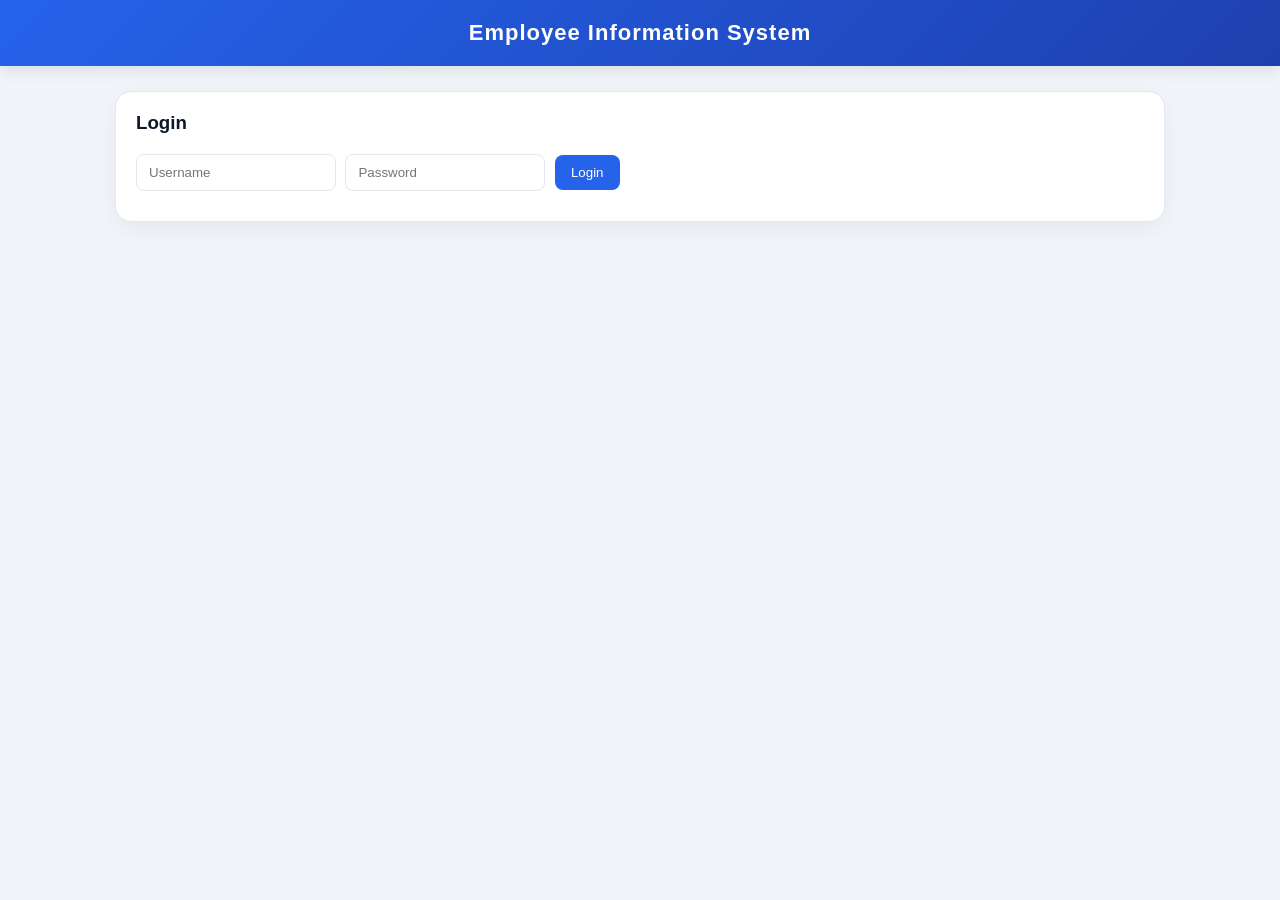
==== frontend/index.html @ 016599b9 "js" ====
<!DOCTYPE html>
<html>
<head>
<title>Employee System</title>
<link rel="stylesheet" href="./style.css">
</head>
<body>

<header>Employee Information System</header>

<div class="container">

<!-- LOGIN -->
<div class="card" id="loginCard">
    <h3>Login</h3>
    <input id="username" placeholder="Username">
    <input id="password" type="password" placeholder="Password">
    <button onclick="login()">Login</button>
</div>

<!-- DASHBOARD -->
<div class="card" id="dashboardCard" style="display:none;">
    <h3>Dashboard</h3>
    <p id="dashboardData"></p>
</div>

<!-- ADD EMPLOYEE -->
<div class="card" id="employeeCard" style="display:none;">
    <h3>Add Employee</h3>
    <input id="first_name" placeholder="First Name">
    <input id="last_name" placeholder="Last Name">
    <input id="birthday" type="date">

    <select id="status">
        <option>Permanent</option>
        <option>Temporary</option>
        <option>Separated</option>
    </select>

    <input id="position" placeholder="Position">
    <input id="date_hired" type="date">

    <button onclick="addEmployee()">Add</button>
</div>

<!-- TABLE -->
<div class="card" id="tableCard" style="display:none;">
    <h3>Employees</h3>
    <table>
        <thead>
            <tr>
                <th>ID</th>
                <th>Name</th>
                <th>Position</th>
                <th>Status</th>
                <th>Action</th>
            </tr>
        </thead>
        <tbody id="employeeTable"></tbody>
    </table>
</div>

</div>

<script>
const API = "http://127.0.0.1:5000";

// LOGIN
function login(){
    fetch(API+"/login",{
        method:"POST",
        headers:{'Content-Type':'application/json'},
        body: JSON.stringify({
            username: username.value,
            password: password.value
        })
    })
    .then(res=>res.json())
    .then(data=>{
        if(data.status==="success"){
            loginCard.style.display="none";
            dashboardCard.style.display="block";
            employeeCard.style.display="block";
            tableCard.style.display="block";

            loadDashboard();
            loadEmployees();
        } else {
            alert("Login Failed");
        }
    });
}

// DASHBOARD
function loadDashboard(){
    fetch(API+"/dashboard")
    .then(res=>res.json())
    .then(data=>{
        dashboardData.innerHTML = `
        Total: ${data.total_employees}<br>
        Permanent: ${data.permanent}<br>
        Temporary: ${data.temporary}<br>
        Separated: ${data.separated}
        `;
    });
}

// EMPLOYEES
function loadEmployees(){
    fetch(API+"/employees")
    .then(res=>res.json())
    .then(data=>{
        let html="";
        data.forEach(e=>{
            html+=`
            <tr>
                <td>${e.employee_id}</td>
                <td>${e.first_name} ${e.last_name}</td>
                <td>${e.position}</td>
                <td>${e.status}</td>
                <td>
                    <button onclick="del(${e.employee_id})">Delete</button>
                </td>
            </tr>`;
        });
        employeeTable.innerHTML=html;
    });
}

// ADD
function addEmployee(){
    fetch(API+"/employees",{
        method:"POST",
        headers:{'Content-Type':'application/json'},
        body: JSON.stringify({
            first_name:first_name.value,
            last_name:last_name.value,
            birthday:birthday.value,
            status:status.value,
            position:position.value,
            date_hired:date_hired.value
        })
    }).then(()=>{
        loadEmployees();
        loadDashboard();
    });
}

// DELETE
function del(id){
    fetch(API+"/employees/"+id,{method:"DELETE"})
    .then(()=>{
        loadEmployees();
        loadDashboard();
    });
}
</script>

</body>
</html>
---- frontend/style.css ----
/* ===============================
   ROOT VARIABLES
=============================== */
:root {
    --primary: #2563eb;
    --primary-dark: #1e40af;
    --accent: #38bdf8;
    --bg: #f1f5f9;
    --card: #ffffff;
    --text: #0f172a;
    --muted: #64748b;
    --border: #e2e8f0;
    --success: #22c55e;
    --danger: #ef4444;
}

/* ===============================
   GLOBAL
=============================== */
* {
    box-sizing: border-box;
    margin: 0;
    padding: 0;
}

body {
    font-family: 'Segoe UI', sans-serif;
    background: var(--bg);
    color: var(--text);
}

/* ===============================
   HEADER
=============================== */
header {
    background: linear-gradient(135deg, var(--primary), var(--primary-dark));
    color: white;
    padding: 20px;
    text-align: center;
    font-size: 22px;
    font-weight: bold;
    letter-spacing: 1px;
    box-shadow: 0 4px 15px rgba(0,0,0,0.1);
}

/* ===============================
   LAYOUT
=============================== */
.container {
    max-width: 1100px;
    margin: auto;
    padding: 25px;
}

/* ===============================
   CARD
=============================== */
.card {
    background: var(--card);
    padding: 20px;
    margin-bottom: 20px;
    border-radius: 16px;
    border: 1px solid var(--border);
    box-shadow: 0 8px 25px rgba(0,0,0,0.05);
    transition: 0.3s ease;
}

.card:hover {
    transform: translateY(-4px);
    box-shadow: 0 12px 30px rgba(0,0,0,0.08);
}

h3 {
    margin-bottom: 15px;
}

/* ===============================
   INPUTS
=============================== */
input, select {
    padding: 10px 12px;
    margin: 5px 5px 10px 0;
    width: 200px;
    border-radius: 8px;
    border: 1px solid var(--border);
    outline: none;
    transition: 0.2s;
}

input:focus, select:focus {
    border-color: var(--primary);
    box-shadow: 0 0 0 3px rgba(37, 99, 235, 0.2);
}

/* ===============================
   BUTTONS
=============================== */
button {
    padding: 10px 16px;
    border: none;
    border-radius: 8px;
    cursor: pointer;
    font-weight: 500;
    transition: 0.2s;
}

/* Primary */
button {
    background: var(--primary);
    color: white;
}

button:hover {
    background: var(--primary-dark);
}

/* Delete button */
button.delete {
    background: var(--danger);
}

button.delete:hover {
    background: #dc2626;
}

/* ===============================
   DASHBOARD BOX
=============================== */
#dashboardData {
    font-size: 14px;
    background: #f8fafc;
    padding: 12px;
    border-radius: 10px;
    border: 1px solid var(--border);
    line-height: 1.6;
}

/* ===============================
   TABLE
=============================== */
.table-wrapper {
    overflow-x: auto;
}

table {
    width: 100%;
    border-collapse: collapse;
    margin-top: 15px;
    border-radius: 12px;
    overflow: hidden;
}

th, td {
    padding: 12px 10px;
    text-align: left;
}

th {
    background: var(--primary);
    color: white;
    font-weight: 500;
}

tr {
    border-bottom: 1px solid var(--border);
}

tr:nth-child(even) {
    background: #f8fafc;
}

tr:hover {
    background: #e0f2fe;
}

/* ===============================
   STATUS BADGES
=============================== */
.status {
    padding: 5px 10px;
    border-radius: 20px;
    font-size: 12px;
    font-weight: 500;
}

.status.Permanent {
    background: #dcfce7;
    color: #166534;
}

.status.Temporary {
    background: #fef9c3;
    color: #854d0e;
}

.status.Separated {
    background: #fee2e2;
    color: #991b1b;
}

/* ===============================
   LOGIN MESSAGE
=============================== */
#loginMsg {
    margin-top: 10px;
    font-size: 14px;
    color: var(--muted);
}

/* ===============================
   RESPONSIVE
=============================== */
@media (max-width: 768px) {
    input, select {
        width: 100%;
    }

    button {
        width: 100%;
        margin-top: 5px;
    }
}
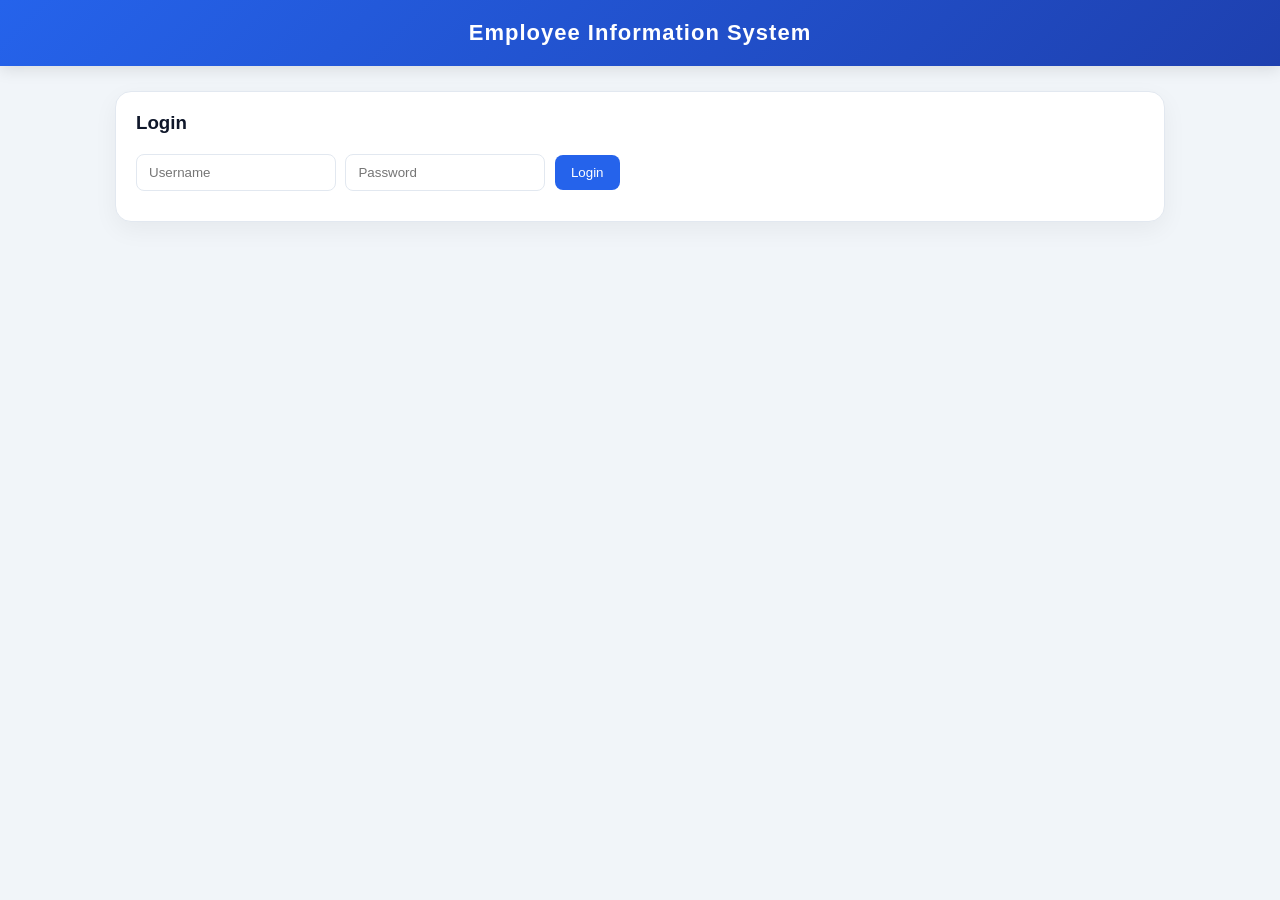
==== commit cfc5d295: "adding features" ====
--- a/frontend/index.html
+++ b/frontend/index.html
@@ -1,118 +1,120 @@
 <!DOCTYPE html>
 <html>
+
 <head>
-<title>Employee System</title>
-<link rel="stylesheet" href="./style.css">
+    <title>Employee System</title>
+    <link rel="stylesheet" href="./style.css">
 </head>
+
 <body>
 
-<header>Employee Information System</header>
+    <header>Employee Information System</header>
 
-<div class="container">
+    <div class="container">
 
-<!-- LOGIN -->
-<div class="card" id="loginCard">
-    <h3>Login</h3>
-    <input id="username" placeholder="Username">
-    <input id="password" type="password" placeholder="Password">
-    <button onclick="login()">Login</button>
-</div>
+        <!-- LOGIN -->
+        <div class="card" id="loginCard">
+            <h3>Login</h3>
+            <input id="username" placeholder="Username">
+            <input id="password" type="password" placeholder="Password">
+            <button onclick="login()">Login</button>
+        </div>
 
-<!-- DASHBOARD -->
-<div class="card" id="dashboardCard" style="display:none;">
-    <h3>Dashboard</h3>
-    <p id="dashboardData"></p>
-</div>
+        <!-- DASHBOARD -->
+        <div class="card" id="dashboardCard" style="display:none;">
+            <h3>Dashboard</h3>
+            <p id="dashboardData"></p>
+        </div>
 
-<!-- ADD EMPLOYEE -->
-<div class="card" id="employeeCard" style="display:none;">
-    <h3>Add Employee</h3>
-    <input id="first_name" placeholder="First Name">
-    <input id="last_name" placeholder="Last Name">
-    <input id="birthday" type="date">
+        <!-- ADD EMPLOYEE -->
+        <div class="card" id="employeeCard" style="display:none;">
+            <h3>Add Employee</h3>
+            <input id="first_name" placeholder="First Name">
+            <input id="last_name" placeholder="Last Name">
+            <input id="birthday" type="date">
 
-    <select id="status">
-        <option>Permanent</option>
-        <option>Temporary</option>
-        <option>Separated</option>
-    </select>
+            <select id="status">
+                <option>Permanent</option>
+                <option>Temporary</option>
+                <option>Separated</option>
+            </select>
 
-    <input id="position" placeholder="Position">
-    <input id="date_hired" type="date">
+            <input id="position" placeholder="Position">
+            <input id="date_hired" type="date">
 
-    <button onclick="addEmployee()">Add</button>
-</div>
+            <button onclick="addEmployee()">Add</button>
+        </div>
 
-<!-- TABLE -->
-<div class="card" id="tableCard" style="display:none;">
-    <h3>Employees</h3>
-    <table>
-        <thead>
-            <tr>
-                <th>ID</th>
-                <th>Name</th>
-                <th>Position</th>
-                <th>Status</th>
-                <th>Action</th>
-            </tr>
-        </thead>
-        <tbody id="employeeTable"></tbody>
-    </table>
-</div>
+        <!-- TABLE -->
+        <div class="card" id="tableCard" style="display:none;">
+            <h3>Employees</h3>
+            <table>
+                <thead>
+                    <tr>
+                        <th>ID</th>
+                        <th>Name</th>
+                        <th>Position</th>
+                        <th>Status</th>
+                        <th>Action</th>
+                    </tr>
+                </thead>
+                <tbody id="employeeTable"></tbody>
+            </table>
+        </div>
 
-</div>
+    </div>
 
-<script>
-const API = "http://127.0.0.1:5000";
+    <script>
+        const API = "http://127.0.0.1:5000";
 
-// LOGIN
-function login(){
-    fetch(API+"/login",{
-        method:"POST",
-        headers:{'Content-Type':'application/json'},
-        body: JSON.stringify({
-            username: username.value,
-            password: password.value
-        })
-    })
-    .then(res=>res.json())
-    .then(data=>{
-        if(data.status==="success"){
-            loginCard.style.display="none";
-            dashboardCard.style.display="block";
-            employeeCard.style.display="block";
-            tableCard.style.display="block";
+        // LOGIN
+        function login() {
+            fetch(API + "/login", {
+                method: "POST",
+                headers: { 'Content-Type': 'application/json' },
+                body: JSON.stringify({
+                    username: username.value,
+                    password: password.value
+                })
+            })
+                .then(res => res.json())
+                .then(data => {
+                    if (data.status === "success") {
+                        loginCard.style.display = "none";
+                        dashboardCard.style.display = "block";
+                        employeeCard.style.display = "block";
+                        tableCard.style.display = "block";
 
-            loadDashboard();
-            loadEmployees();
-        } else {
-            alert("Login Failed");
+                        loadDashboard();
+                        loadEmployees();
+                    } else {
+                        alert("Login Failed");
+                    }
+                });
         }
-    });
-}
 
-// DASHBOARD
-function loadDashboard(){
-    fetch(API+"/dashboard")
-    .then(res=>res.json())
-    .then(data=>{
-        dashboardData.innerHTML = `
+        // DASHBOARD
+        function loadDashboard() {
+            fetch(API + "/dashboard")
+                .then(res => res.json())
+                .then(data => {
+                    dashboardData.innerHTML = `
         Total: ${data.total_employees}<br>
         Permanent: ${data.permanent}<br>
         Temporary: ${data.temporary}<br>
         Separated: ${data.separated}
         `;
-    });
-}
+                });
+        }
 
-// EMPLOYEES
-function loadEmployees(){
-    fetch(API+"/employees")
-    .then(res=>res.json())
-    .then(data=>{
-        let html="";
-        data.forEach(e=>{
-            html+=`
+        // EMPLOYEES
+        function loadEmployees() {
+            fetch(API + "/employees")
+                .then(res => res.json())
+                .then(data => {
+                    let html = "";
+                    data.forEach(e => {
+                        html += `
             <tr>
                 <td>${e.employee_id}</td>
                 <td>${e.first_name} ${e.last_name}</td>
@@ -122,39 +124,40 @@
                     <button onclick="del(${e.employee_id})">Delete</button>
                 </td>
             </tr>`;
-        });
-        employeeTable.innerHTML=html;
-    });
-}
+                    });
+                    employeeTable.innerHTML = html;
+                });
+        }
 
-// ADD
-function addEmployee(){
-    fetch(API+"/employees",{
-        method:"POST",
-        headers:{'Content-Type':'application/json'},
-        body: JSON.stringify({
-            first_name:first_name.value,
-            last_name:last_name.value,
-            birthday:birthday.value,
-            status:status.value,
-            position:position.value,
-            date_hired:date_hired.value
-        })
-    }).then(()=>{
-        loadEmployees();
-        loadDashboard();
-    });
-}
+        // ADD
+        function addEmployee() {
+            fetch(API + "/employees", {
+                method: "POST",
+                headers: { 'Content-Type': 'application/json' },
+                body: JSON.stringify({
+                    first_name: first_name.value,
+                    last_name: last_name.value,
+                    birthday: birthday.value,
+                    status: status.value,
+                    position: position.value,
+                    date_hired: date_hired.value
+                })
+            }).then(() => {
+                loadEmployees();
+                loadDashboard();
+            });
+        }
 
-// DELETE
-function del(id){
-    fetch(API+"/employees/"+id,{method:"DELETE"})
-    .then(()=>{
-        loadEmployees();
-        loadDashboard();
-    });
-}
-</script>
+        // DELETE
+        function del(id) {
+            fetch(API + "/employees/" + id, { method: "DELETE" })
+                .then(() => {
+                    loadEmployees();
+                    loadDashboard();
+                });
+        }
+    </script>
 
 </body>
+
 </html>
